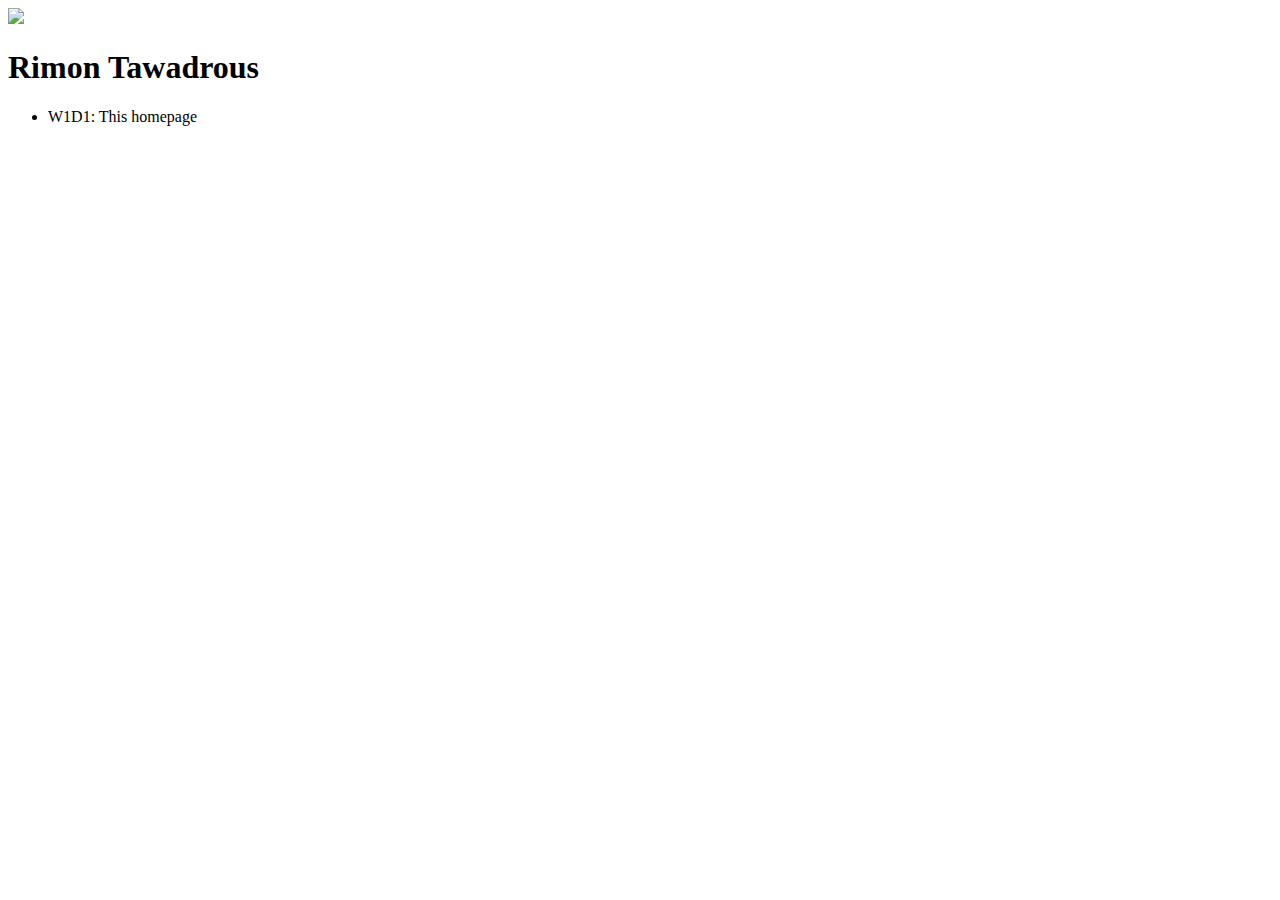
==== index.html @ 085416f2 "lab1" ====
<!DOCTYPE html>
<html>
<head>
    <title>Lab 1</title>
    <link rel="stylesheet" type="text/css" href="style.css">
    <script src="script.js"></script>
</head>
<body>
    <section>
        <img src="/lab1/index.html" height="200"/>
        <h1>Rimon Tawadrous</h1>   
    </section>
    <section>
        <ul>
            <li>W1D1: This homepage</li>
        </ul>
    </section>
</body>
</html>
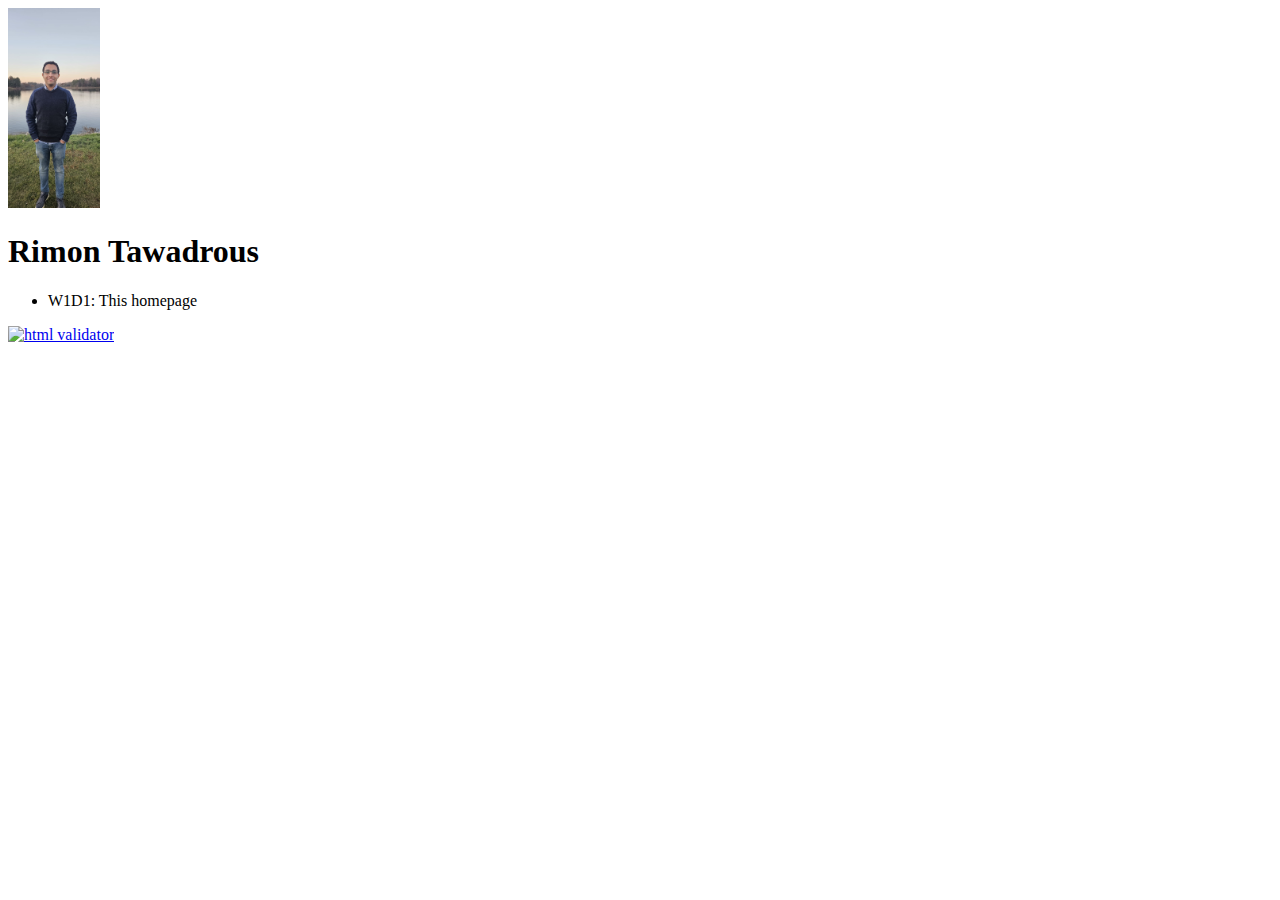
==== commit d7a66e44: "fix image" ====
--- a/index.html
+++ b/index.html
@@ -7,7 +7,7 @@
 </head>
 <body>
     <section>
-        <img src="/lab1/index.html" height="200"/>
+        <img src="./lab1/pp.jpeg" height="200"/>
         <h1>Rimon Tawadrous</h1>   
     </section>
     <section>
@@ -15,5 +15,9 @@
             <li>W1D1: This homepage</li>
         </ul>
     </section>
+
+    <footer>
+        <a href="http://validator.w3.org/check/referer"> <img src="http://mumstudents.org/cs472/2014-09/images/w3c-html.png" alt="html validator"/></a> 
+    </footer>
 </body>
 </html>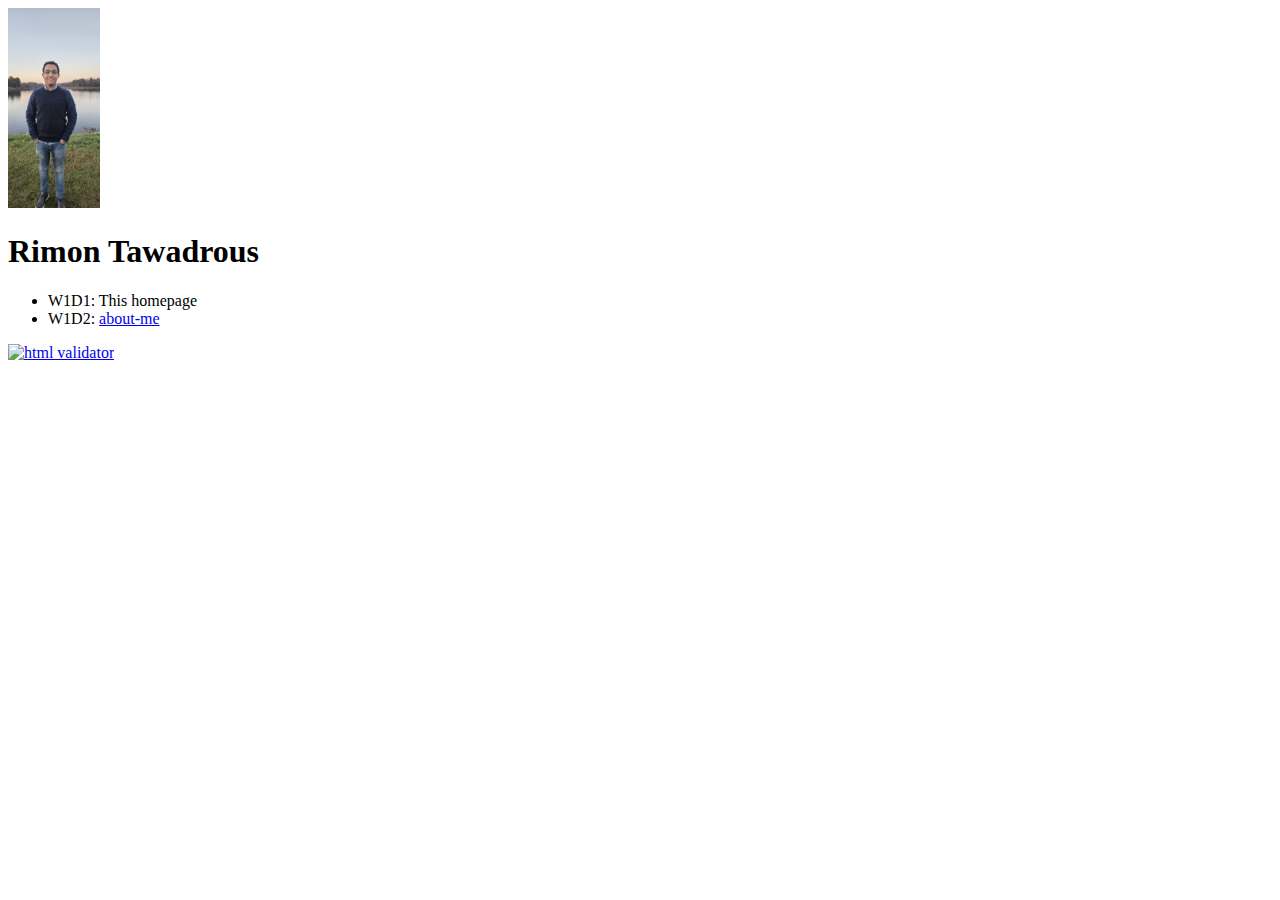
==== commit fa9ae648: "about page" ====
--- a/index.html
+++ b/index.html
@@ -7,12 +7,13 @@
 </head>
 <body>
     <section>
-        <img src="./lab1/pp.jpeg" height="200"/>
+        <img src="./lab1/pp.jpeg" alt="profile picture" height="200"/>
         <h1>Rimon Tawadrous</h1>   
     </section>
     <section>
         <ul>
             <li>W1D1: This homepage</li>
+            <li>W1D2: <a href="./lab2/index.html">about-me</a></li>
         </ul>
     </section>
 
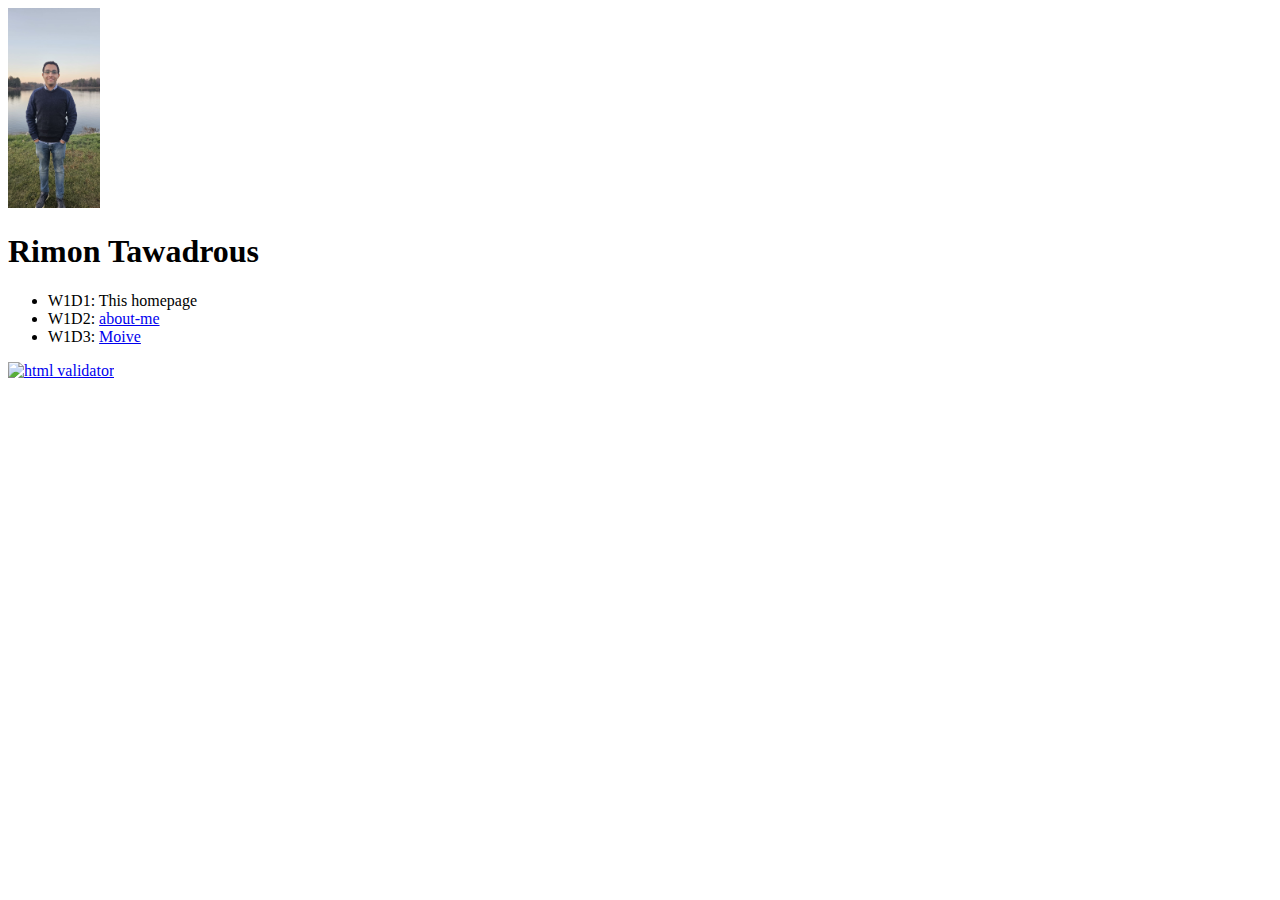
==== commit ce16428e: "lab3" ====
--- a/index.html
+++ b/index.html
@@ -1,24 +1,29 @@
 <!DOCTYPE html>
 <html>
-<head>
+  <head>
     <title>Lab 1</title>
-    <link rel="stylesheet" type="text/css" href="style.css">
+    <link rel="stylesheet" type="text/css" href="style.css" />
     <script src="script.js"></script>
-</head>
-<body>
+  </head>
+  <body>
     <section>
-        <img src="./lab1/pp.jpeg" alt="profile picture" height="200"/>
-        <h1>Rimon Tawadrous</h1>   
+      <img src="./lab1/pp.jpeg" alt="profile picture" height="200" />
+      <h1>Rimon Tawadrous</h1>
     </section>
     <section>
-        <ul>
-            <li>W1D1: This homepage</li>
-            <li>W1D2: <a href="./lab2/index.html">about-me</a></li>
-        </ul>
+      <ul>
+        <li>W1D1: This homepage</li>
+        <li>W1D2: <a href="./lab2/index.html">about-me</a></li>
+        <li>W1D3: <a href="./lab3/index.html">Moive</a></li>
+      </ul>
     </section>
 
     <footer>
-        <a href="http://validator.w3.org/check/referer"> <img src="http://mumstudents.org/cs472/2014-09/images/w3c-html.png" alt="html validator"/></a> 
+      <a href="http://validator.w3.org/check/referer">
+        <img
+          src="http://mumstudents.org/cs472/2014-09/images/w3c-html.png"
+          alt="html validator"
+      /></a>
     </footer>
-</body>
-</html>+  </body>
+</html>
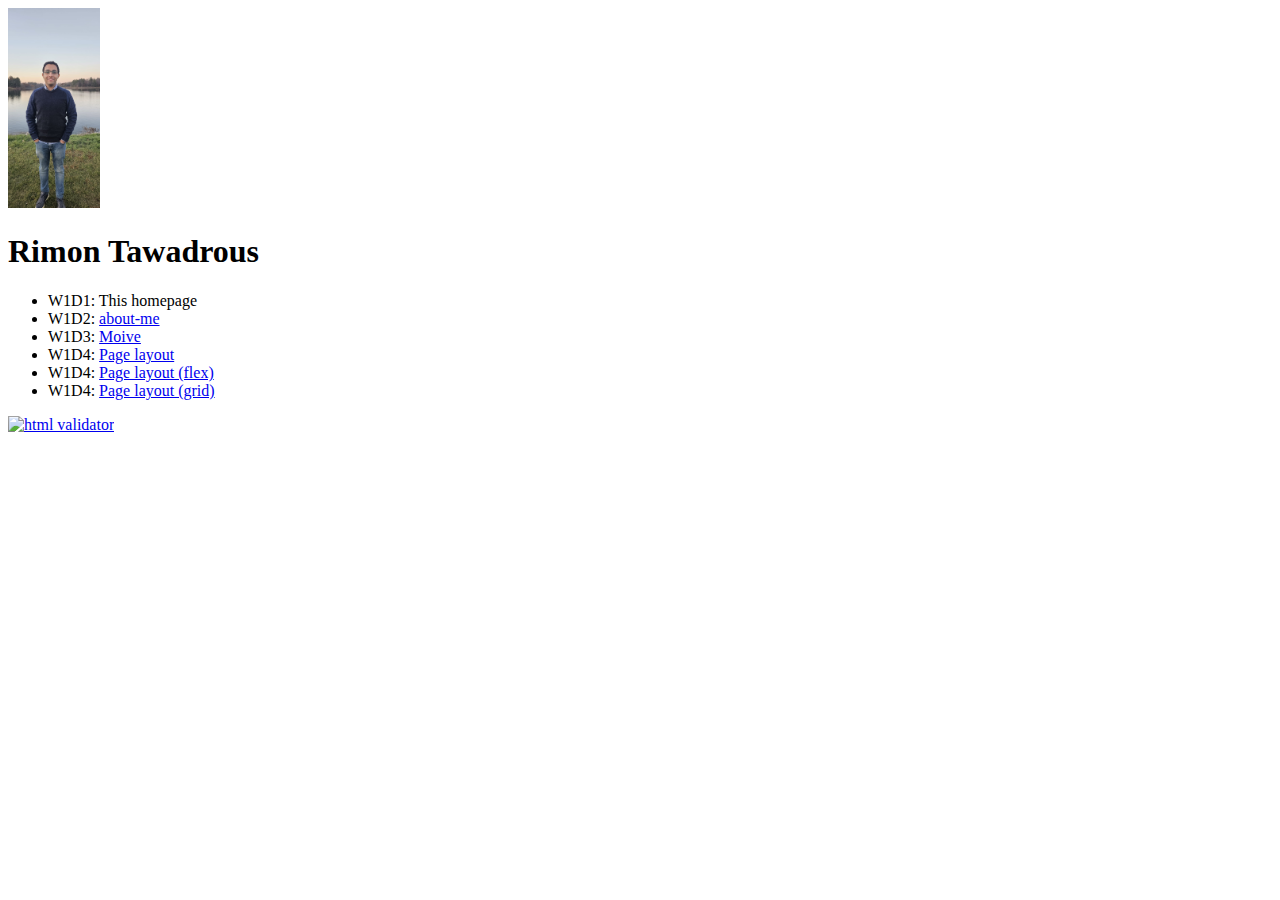
==== commit 76764ed5: "page layout" ====
--- a/index.html
+++ b/index.html
@@ -15,6 +15,9 @@
         <li>W1D1: This homepage</li>
         <li>W1D2: <a href="./lab2/index.html">about-me</a></li>
         <li>W1D3: <a href="./lab3/index.html">Moive</a></li>
+        <li>W1D4: <a href="./lab4.1/index.html">Page layout</a></li>
+        <li>W1D4: <a href="./lab4.2/index.html">Page layout (flex)</a></li>
+        <li>W1D4: <a href="./lab4.3/index.html">Page layout (grid)</a></li>
       </ul>
     </section>
 
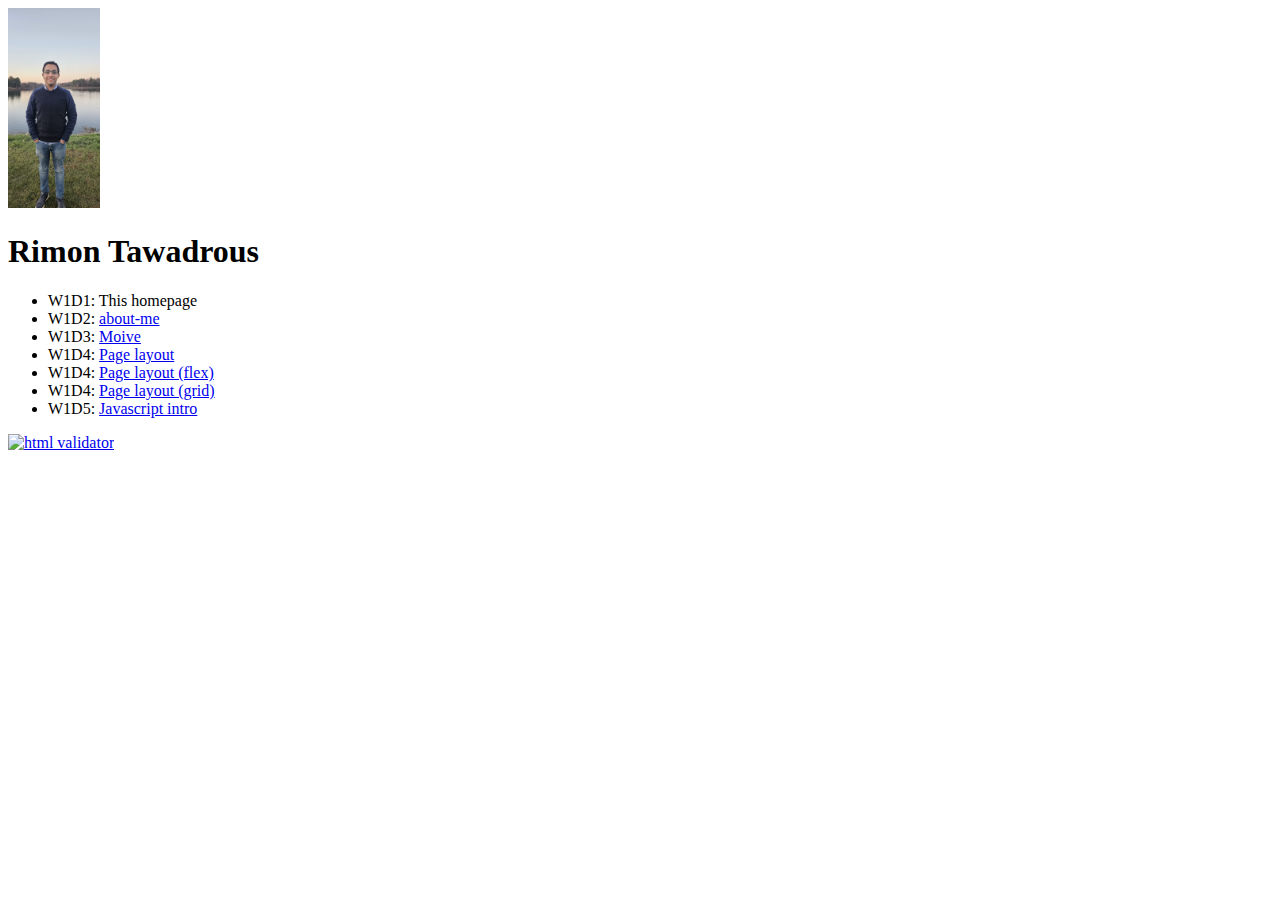
==== commit 6e5943e7: "js" ====
--- a/index.html
+++ b/index.html
@@ -18,6 +18,7 @@
         <li>W1D4: <a href="./lab4.1/index.html">Page layout</a></li>
         <li>W1D4: <a href="./lab4.2/index.html">Page layout (flex)</a></li>
         <li>W1D4: <a href="./lab4.3/index.html">Page layout (grid)</a></li>
+        <li>W1D5: <a href="./lab5/index.html">Javascript intro</a></li>
       </ul>
     </section>
 
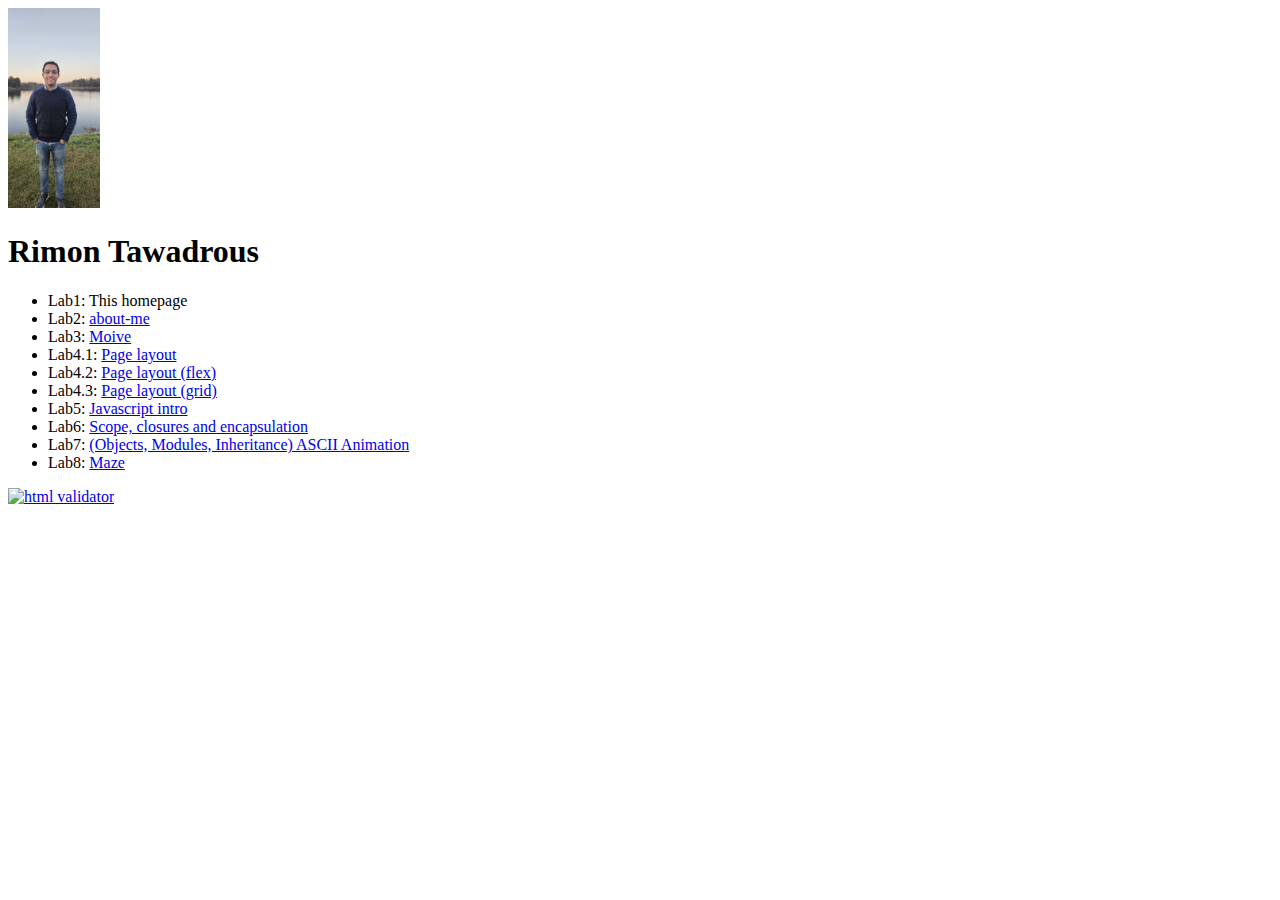
==== commit a5945935: "home page" ====
--- a/index.html
+++ b/index.html
@@ -12,13 +12,24 @@
     </section>
     <section>
       <ul>
-        <li>W1D1: This homepage</li>
-        <li>W1D2: <a href="./lab2/index.html">about-me</a></li>
-        <li>W1D3: <a href="./lab3/index.html">Moive</a></li>
-        <li>W1D4: <a href="./lab4.1/index.html">Page layout</a></li>
-        <li>W1D4: <a href="./lab4.2/index.html">Page layout (flex)</a></li>
-        <li>W1D4: <a href="./lab4.3/index.html">Page layout (grid)</a></li>
-        <li>W1D5: <a href="./lab5/index.html">Javascript intro</a></li>
+        <li>Lab1: This homepage</li>
+        <li>Lab2: <a href="./lab2/index.html">about-me</a></li>
+        <li>Lab3: <a href="./lab3/index.html">Moive</a></li>
+        <li>Lab4.1: <a href="./lab4.1/index.html">Page layout</a></li>
+        <li>Lab4.2: <a href="./lab4.2/index.html">Page layout (flex)</a></li>
+        <li>Lab4.3: <a href="./lab4.3/index.html">Page layout (grid)</a></li>
+        <li>Lab5: <a href="./lab5/index.html">Javascript intro</a></li>
+        <li>
+          Lab6:
+          <a href="./lab6/index.html">Scope, closures and encapsulation</a>
+        </li>
+        <li>
+          Lab7:
+          <a href="./lab7/index.html"
+            >(Objects, Modules, Inheritance) ASCII Animation</a
+          >
+        </li>
+        <li>Lab8: <a href="./lab8/index.html">Maze</a></li>
       </ul>
     </section>
 
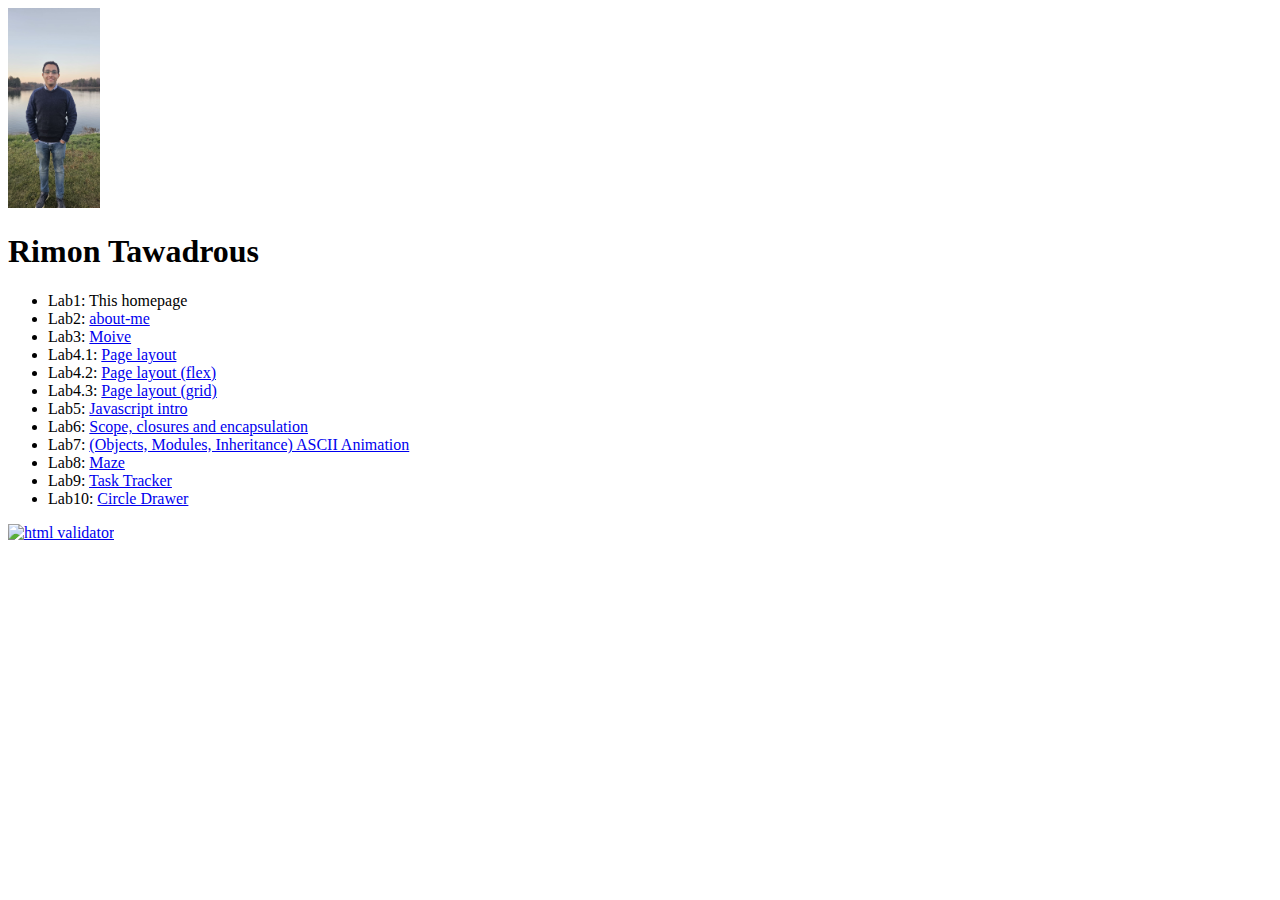
==== commit 512e20be: "lab 10" ====
--- a/index.html
+++ b/index.html
@@ -30,6 +30,8 @@
           >
         </li>
         <li>Lab8: <a href="./lab8/index.html">Maze</a></li>
+        <li>Lab9: <a href="./lab9/index.html">Task Tracker</a></li>
+        <li>Lab10: <a href="./lab10/index.html">Circle Drawer</a></li>
       </ul>
     </section>
 
